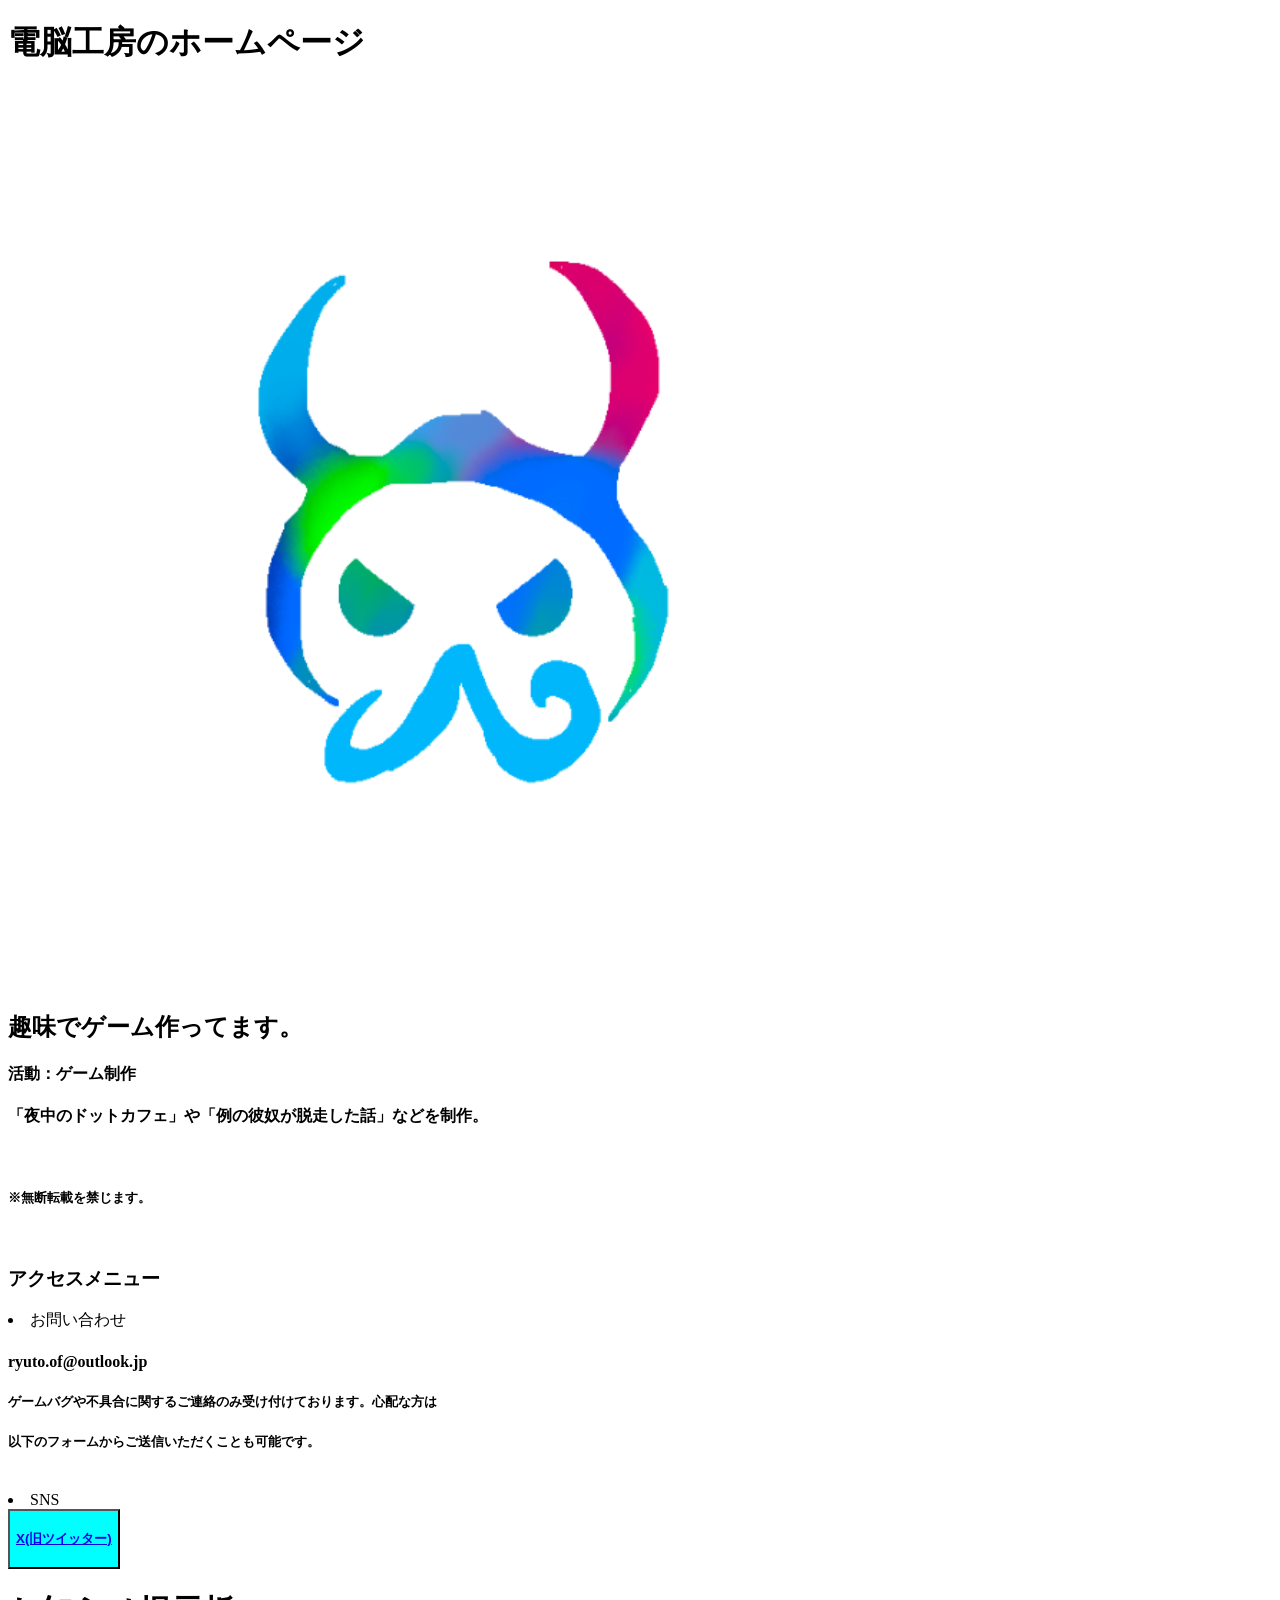
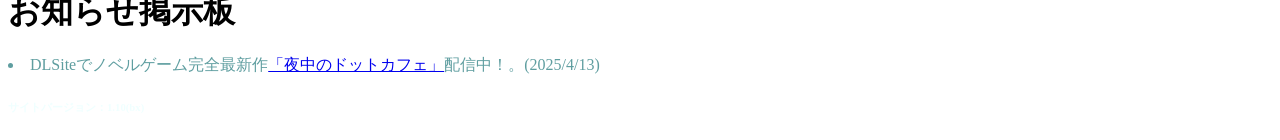
==== index.html @ 073c5202 "Do not use without permission.(無断使用はしないでください) DennouWork©2025 All Rights reserved." ====
<!DOCTYPE html>
<html lang="ja">
<head>
    <meta charset="UTF-8">
    <meta name="viewport" content="width=device-width, initial-scale=1.0">
    <title>【新設！】電脳工房のホームページ</title>
</head>
<body>
<h1 center>電脳工房のホームページ</h1>
<img src="logoimage.png" alt="">
<h2>趣味でゲーム作ってます。</h2>
<link rel="stylesheet" href="style.css">
<h4>活動：ゲーム制作</h4>
<h4>「夜中のドットカフェ」や「例の彼奴が脱走した話」などを制作。</h4>
<br>
<h5>※無断転載を禁じます。</h5>
<br>
<h3 class="style">アクセスメニュー</h3>
<li>お問い合わせ</li>
<h4>ryuto.of@outlook.jp</h4>
<h5>ゲームバグや不具合に関するご連絡のみ受け付けております。心配な方は</h5>
<h5>以下のフォームからご送信いただくことも可能です。</h5>
<br>
<li>SNS</li>
<button style="background-color: cyan;"><a href="https://x.com/DennouWorkshop"><h4>X(旧ツイッター)</h4></a></button>
<h1>お知らせ掲示板</h1>
<li style="color: cadetblue;">DLSiteでノベルゲーム完全最新作<a href="https://www.dlsite.com/home/work/=/product_id/RJ01370348.html/?utm_medium=social-media&utm_campaign=autopost_new&utm_content=RJ01370348">「夜中のドットカフェ」</a>配信中！。(2025/4/13)</li>
<h6 style="color: azure;">サイトバージョン：1.10(bx)</h6>
</div>
</div>
</body>
</html>
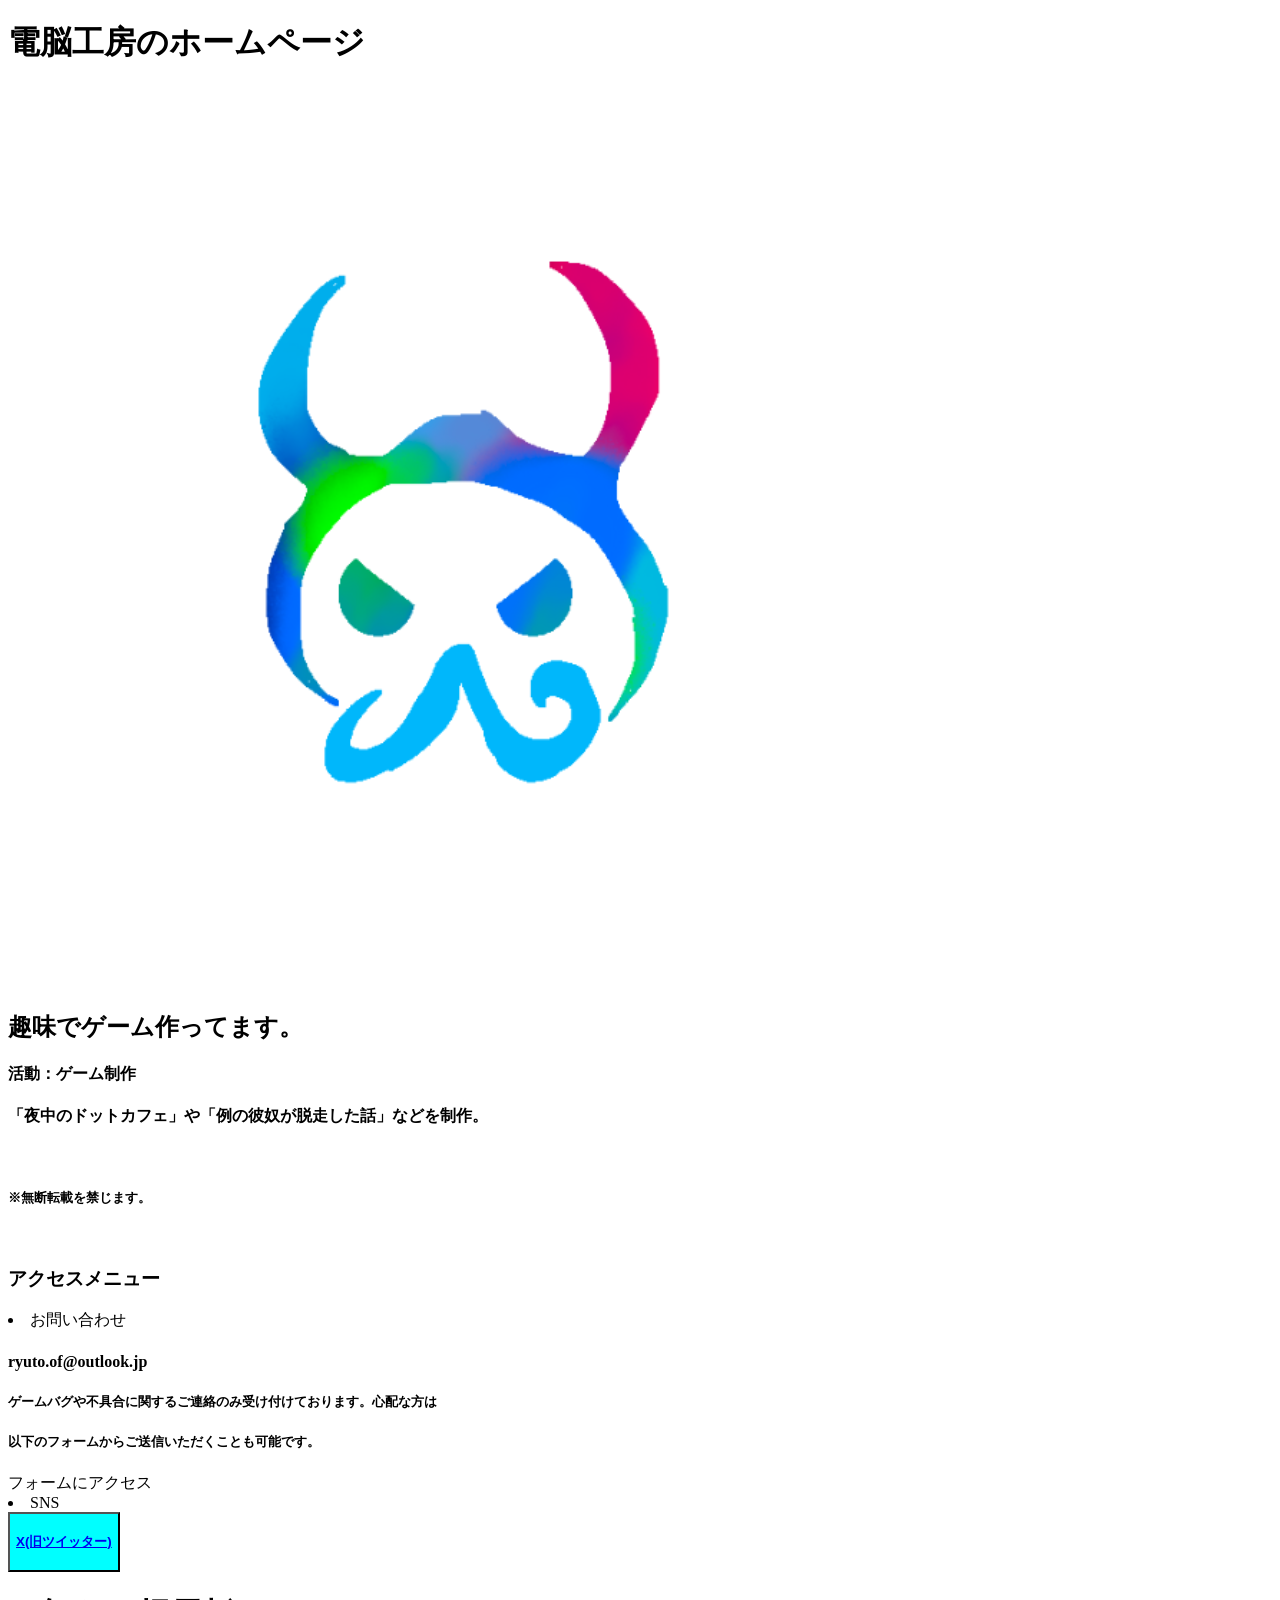
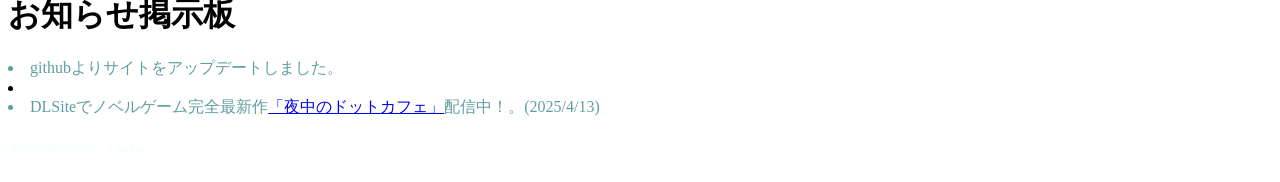
==== commit a3b0848e: "Update index.html Fix incomplete parts of the site" ====
--- a/index.html
+++ b/index.html
@@ -20,13 +20,15 @@
 <h4>ryuto.of@outlook.jp</h4>
 <h5>ゲームバグや不具合に関するご連絡のみ受け付けております。心配な方は</h5>
 <h5>以下のフォームからご送信いただくことも可能です。</h5>
+<h5　href="https://forms.gle/xxAepJCasGwDDqS96">フォームにアクセス</h5>
 <br>
 <li>SNS</li>
 <button style="background-color: cyan;"><a href="https://x.com/DennouWorkshop"><h4>X(旧ツイッター)</h4></a></button>
 <h1>お知らせ掲示板</h1>
+<li style="color: cadetblue;">githubよりサイトをアップデートしました。<li>
 <li style="color: cadetblue;">DLSiteでノベルゲーム完全最新作<a href="https://www.dlsite.com/home/work/=/product_id/RJ01370348.html/?utm_medium=social-media&utm_campaign=autopost_new&utm_content=RJ01370348">「夜中のドットカフェ」</a>配信中！。(2025/4/13)</li>
 <h6 style="color: azure;">サイトバージョン：1.10(bx)</h6>
 </div>
 </div>
 </body>
-</html>+</html>
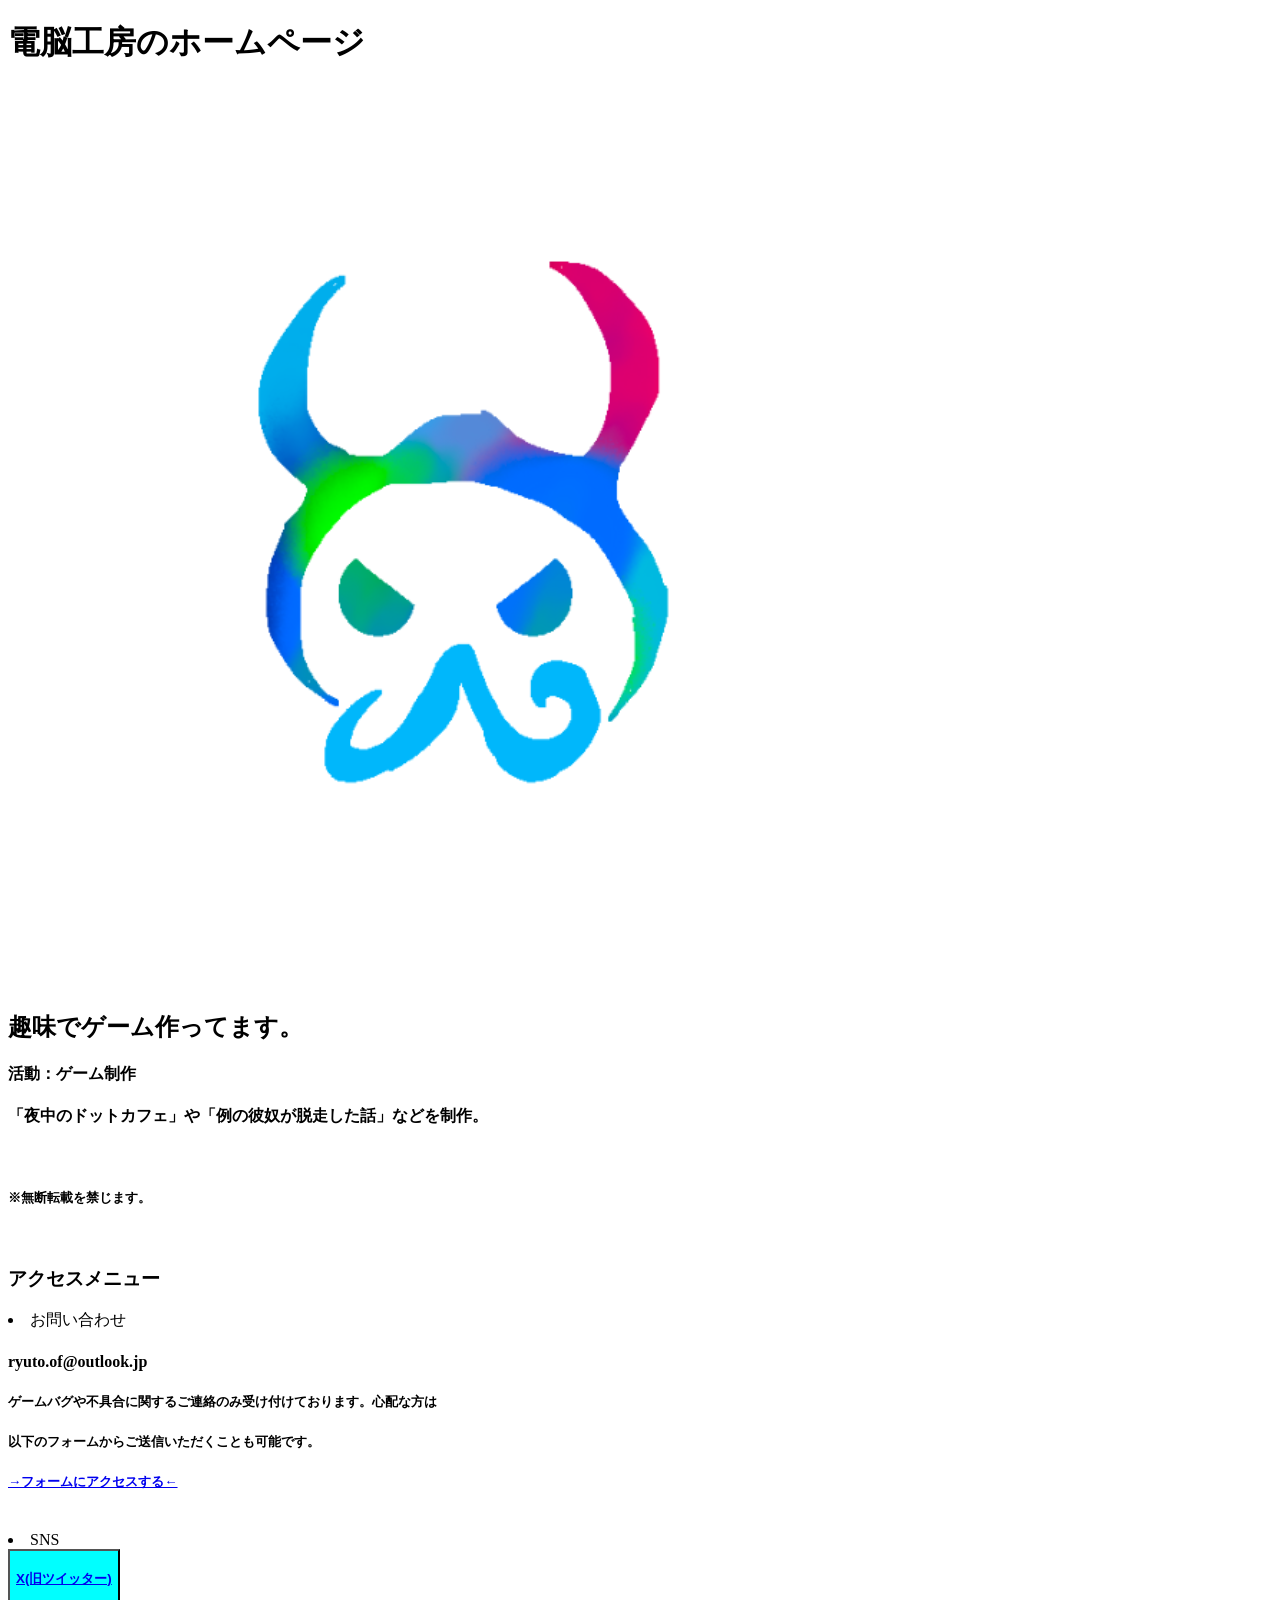
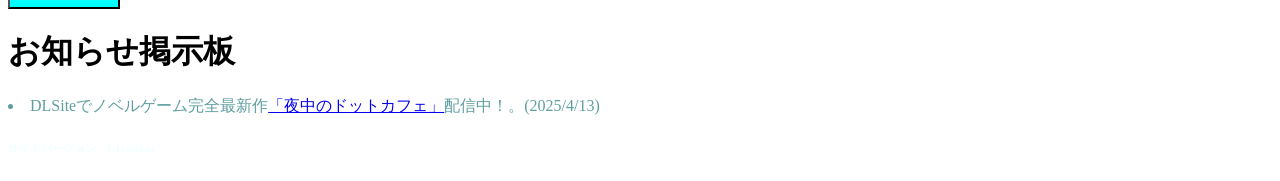
==== commit c119f26f: "Add files via upload" ====
--- a/index.html
+++ b/index.html
@@ -20,15 +20,14 @@
 <h4>ryuto.of@outlook.jp</h4>
 <h5>ゲームバグや不具合に関するご連絡のみ受け付けております。心配な方は</h5>
 <h5>以下のフォームからご送信いただくことも可能です。</h5>
-<h5　href="https://forms.gle/xxAepJCasGwDDqS96">フォームにアクセス</h5>
+<h5><a href="https://forms.gle/xxAepJCasGwDDqS96">→フォームにアクセスする←</a></h5>
 <br>
 <li>SNS</li>
 <button style="background-color: cyan;"><a href="https://x.com/DennouWorkshop"><h4>X(旧ツイッター)</h4></a></button>
 <h1>お知らせ掲示板</h1>
-<li style="color: cadetblue;">githubよりサイトをアップデートしました。<li>
 <li style="color: cadetblue;">DLSiteでノベルゲーム完全最新作<a href="https://www.dlsite.com/home/work/=/product_id/RJ01370348.html/?utm_medium=social-media&utm_campaign=autopost_new&utm_content=RJ01370348">「夜中のドットカフェ」</a>配信中！。(2025/4/13)</li>
-<h6 style="color: azure;">サイトバージョン：1.10(bx)</h6>
+<h6 style="color: azure;">サイトバージョン：1.11xo(bx)</h6>
 </div>
 </div>
 </body>
-</html>
+</html>
